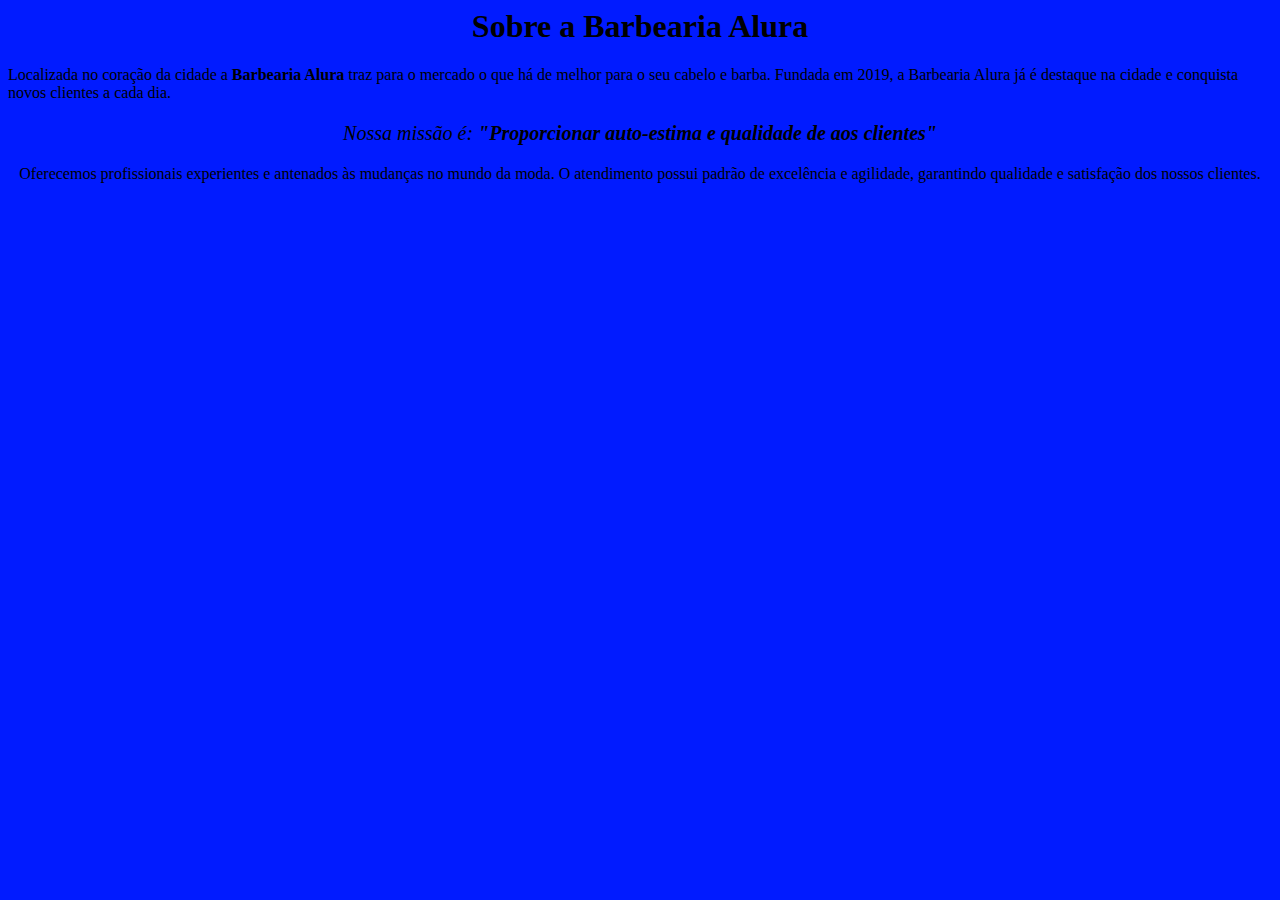
==== repositorio-Enzo-main/index.html @ 7f3d5457 "Add files via upload" ====
<DOCTYPE html>

<html lang="pt-br">
	<header>
	<meta charset="UTF-8">
	
</header>
<meta charset="UTF-8">
<title>Barbearia Alura</title>
<link rel="stylesheet" href="style.css">

<body>
	
	<h1 style="text-align: center">Sobre a Barbearia Alura</h1>

	<pstyle="body p {
		style="text-align: center">Localizada no coração da cidade a <strong>Barbearia Alura</strong> traz para o mercado o que há de melhor para o seu cabelo e barba. Fundada em 2019, a Barbearia Alura já é destaque na cidade e conquista novos clientes a cada dia.</p>

	<p style="font-size: 20px"><em>Nossa missão é: <strong>"Proporcionar auto-estima e qualidade de  aos clientes"</strong></em></p>

	<p>Oferecemos profissionais experientes e antenados às mudanças no mundo da moda. O atendimento possui padrão de excelência e agilidade, garantindo qualidade e satisfação dos nossos clientes.</p>
	<html>
		
</body>
---- repositorio-Enzo-main/style.css ----
p{
text-align: center;
}

body{
background:#011bff
}
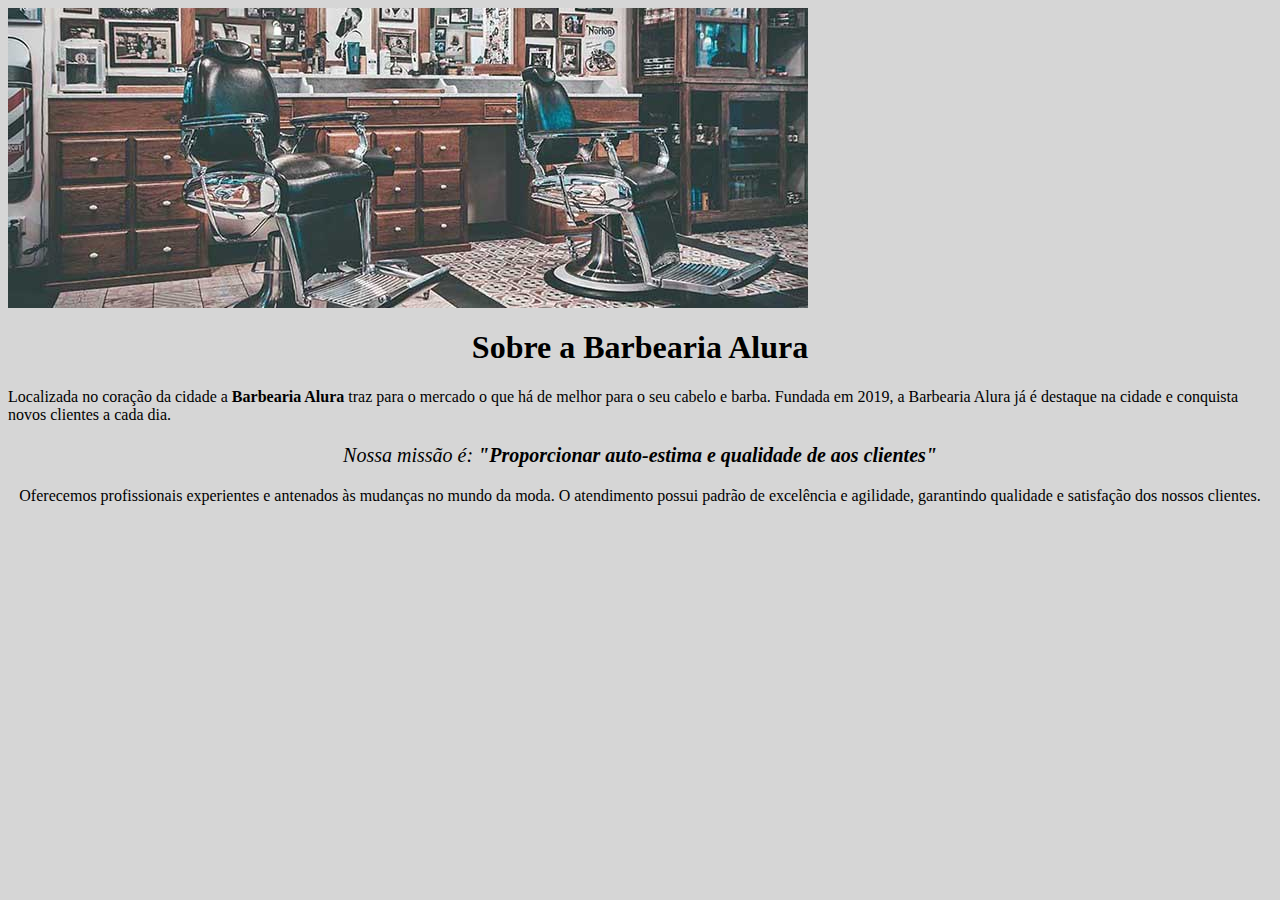
==== commit 281fb705: "Add files via upload" ====
--- a/repositorio-Enzo-main/index.html
+++ b/repositorio-Enzo-main/index.html
@@ -10,6 +10,7 @@
 <link rel="stylesheet" href="style.css">
 
 <body>
+	<img src="banner.jpg">
 	
 	<h1 style="text-align: center">Sobre a Barbearia Alura</h1>
 
--- a/repositorio-Enzo-main/style.css
+++ b/repositorio-Enzo-main/style.css
@@ -2,7 +2,12 @@
 text-align: center;
 }
 
-body{
-background:#011bff
+#banner {
+
 }
 
+body{
+background:#cccc
+
+}
+
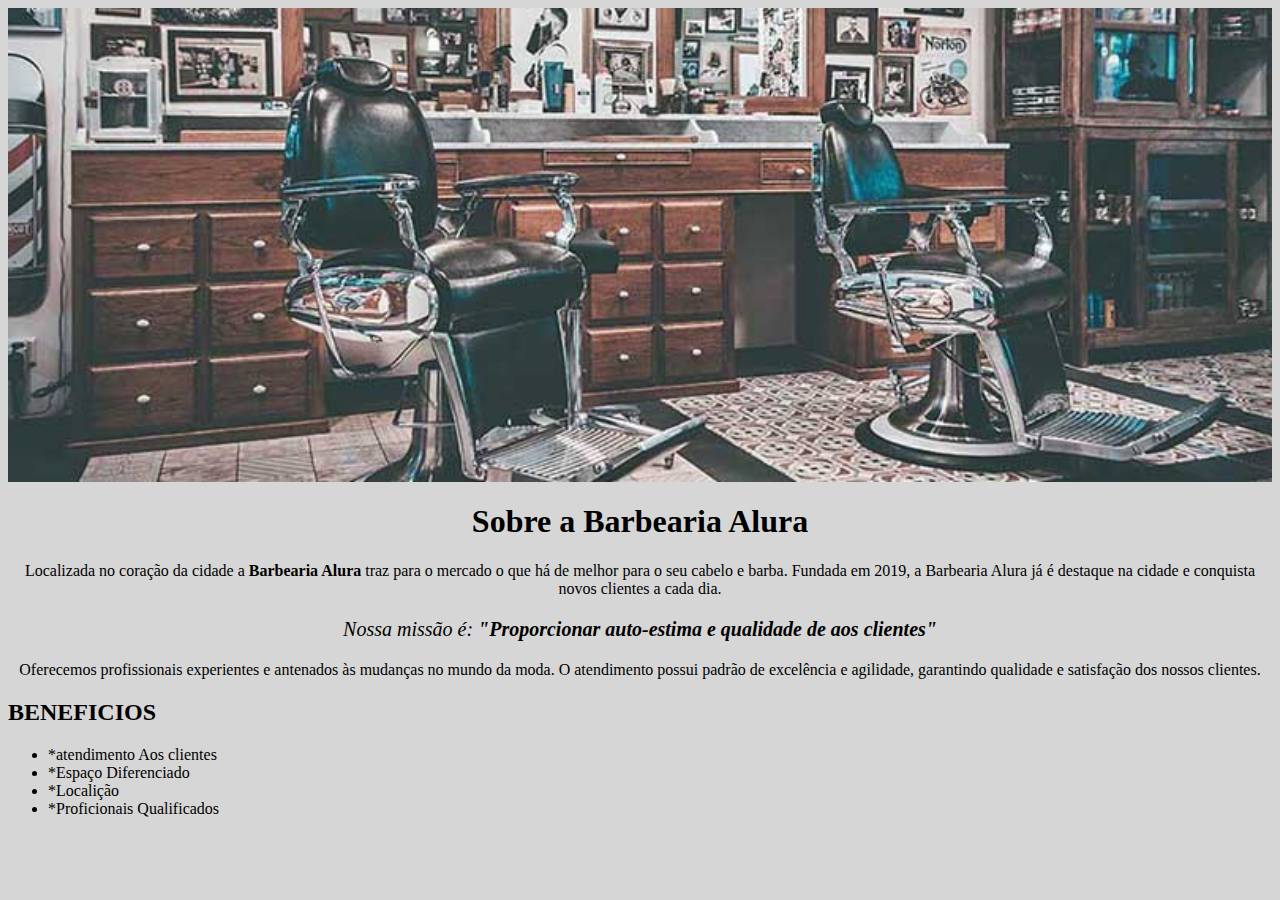
==== commit 8a9ccf48: "Add files via upload" ====
--- a/repositorio-Enzo-main/index.html
+++ b/repositorio-Enzo-main/index.html
@@ -10,16 +10,28 @@
 <link rel="stylesheet" href="style.css">
 
 <body>
-	<img src="banner.jpg">
+	<img id="banner" src="banner.jpg">
 	
 	<h1 style="text-align: center">Sobre a Barbearia Alura</h1>
 
-	<pstyle="body p {
-		style="text-align: center">Localizada no coração da cidade a <strong>Barbearia Alura</strong> traz para o mercado o que há de melhor para o seu cabelo e barba. Fundada em 2019, a Barbearia Alura já é destaque na cidade e conquista novos clientes a cada dia.</p>
+	<p>Localizada no coração da cidade a <strong>Barbearia Alura</strong> traz para o mercado o que há de melhor para o seu cabelo e barba. Fundada em 2019, a Barbearia Alura já é destaque na cidade e conquista novos clientes a cada dia.</p>
 
 	<p style="font-size: 20px"><em>Nossa missão é: <strong>"Proporcionar auto-estima e qualidade de  aos clientes"</strong></em></p>
 
 	<p>Oferecemos profissionais experientes e antenados às mudanças no mundo da moda. O atendimento possui padrão de excelência e agilidade, garantindo qualidade e satisfação dos nossos clientes.</p>
 	<html>
-		
-</body> +
+
+<h2>BENEFICIOS</h2>
+
+<ul>
+	<li>*atendimento Aos clientes</li>
+	<li>*Espaço Diferenciado</li>
+    <li>*Localição</li>
+    <li>*Proficionais Qualificados</li>
+
+</ul>
+</body> 
+
+
+
--- a/repositorio-Enzo-main/style.css
+++ b/repositorio-Enzo-main/style.css
@@ -3,7 +3,7 @@
 }
 
 #banner {
-
+width: 100%;
 }
 
 body{
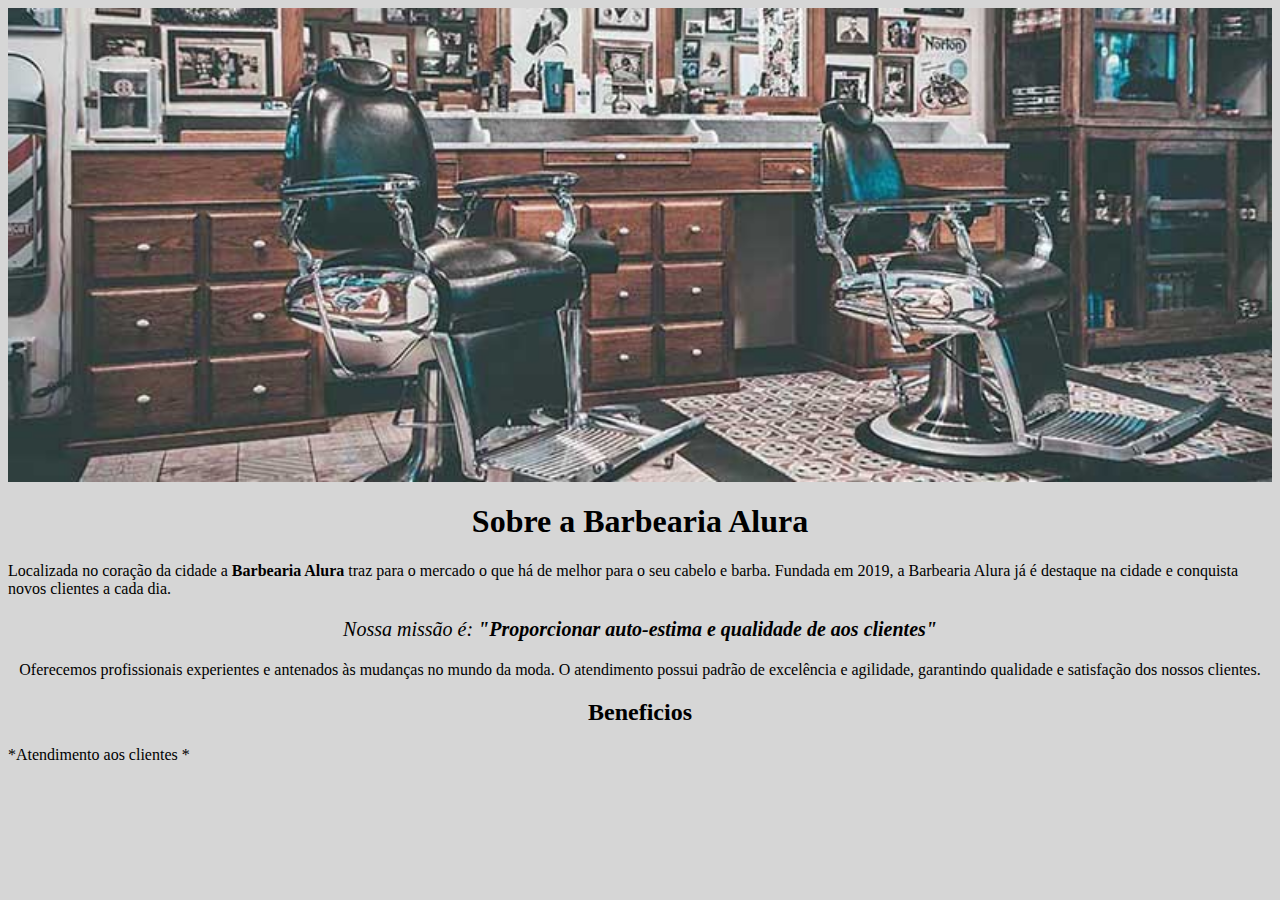
==== commit 6faa74ae: "Add files via upload" ====
--- a/repositorio-Enzo-main/index.html
+++ b/repositorio-Enzo-main/index.html
@@ -14,24 +14,17 @@
 	
 	<h1 style="text-align: center">Sobre a Barbearia Alura</h1>
 
-	<p>Localizada no coração da cidade a <strong>Barbearia Alura</strong> traz para o mercado o que há de melhor para o seu cabelo e barba. Fundada em 2019, a Barbearia Alura já é destaque na cidade e conquista novos clientes a cada dia.</p>
+	<pstyle="body p {
+		style="text-align: center">Localizada no coração da cidade a <strong>Barbearia Alura</strong> traz para o mercado o que há de melhor para o seu cabelo e barba. Fundada em 2019, a Barbearia Alura já é destaque na cidade e conquista novos clientes a cada dia.</p>
 
 	<p style="font-size: 20px"><em>Nossa missão é: <strong>"Proporcionar auto-estima e qualidade de  aos clientes"</strong></em></p>
 
 	<p>Oferecemos profissionais experientes e antenados às mudanças no mundo da moda. O atendimento possui padrão de excelência e agilidade, garantindo qualidade e satisfação dos nossos clientes.</p>
 	<html>
+		
+<h2>Beneficios</h2>
 
+*Atendimento aos clientes
+*
 
-<h2>BENEFICIOS</h2>
-
-<ul>
-	<li>*atendimento Aos clientes</li>
-	<li>*Espaço Diferenciado</li>
-    <li>*Localição</li>
-    <li>*Proficionais Qualificados</li>
-
-</ul>
-</body> 
-
-
-
+</body> 